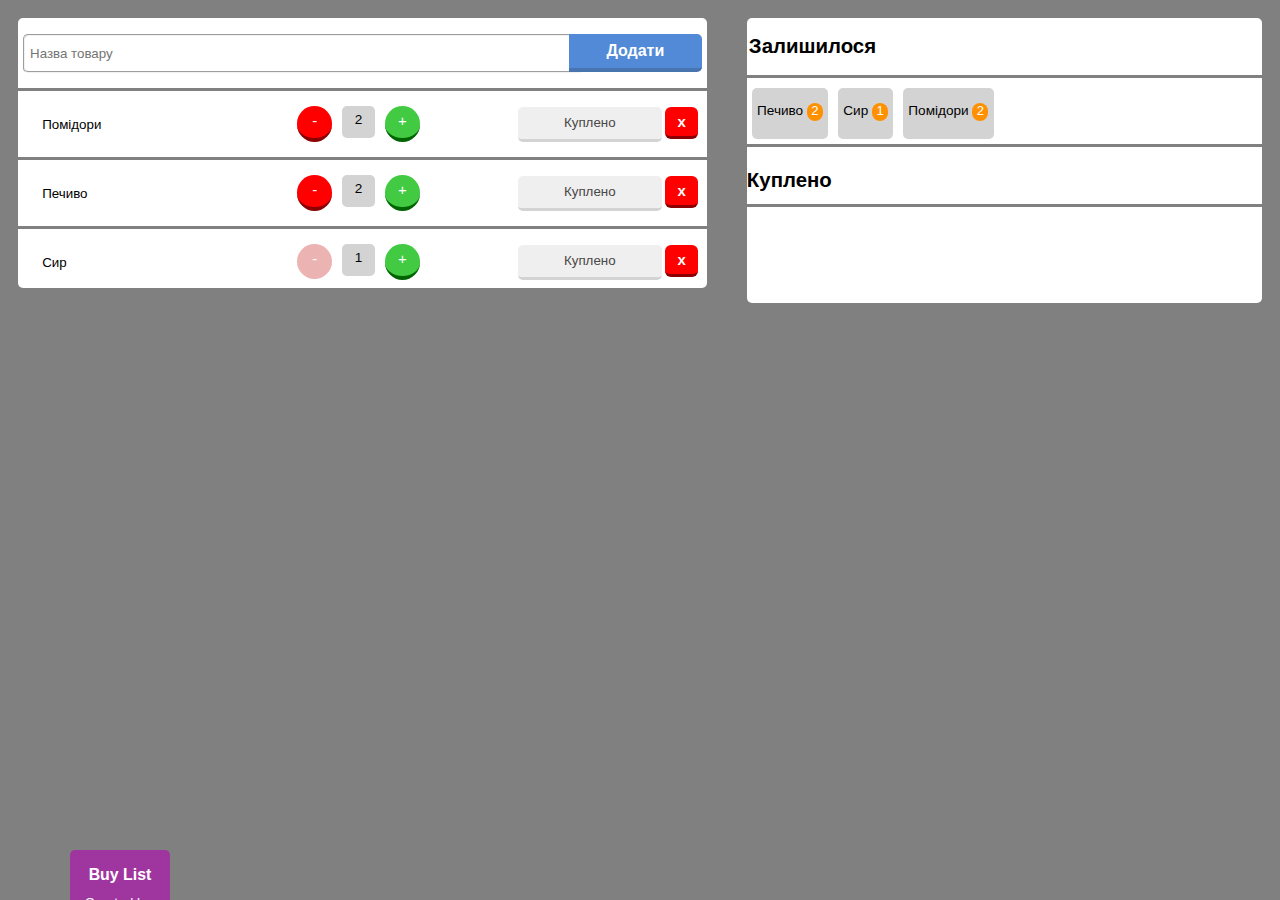
==== index.html @ 106ea7c1 "almost final version" ====
<!DOCTYPE html>
<html lang="en">
<head>
    <meta charset="UTF-8">
    <meta name="viewport" content="width=device-width, initial-scale=1.0">
    <link rel="stylesheet" type="text/css" href="main.css" />
    <title>Document</title>
</head>

<body class="container">

<section class="left-part">
    
    <section class="starter-line">
        <input type="text" class="name" placeholder="Назва товару"/>
        <button id="add-button" class="tooltip" data-tooltip="add"><b>Додати</b></button>
    </section>


    <section class="line">
        <section class="lblock"> 
            <input type="text" class="fieldBorder" value="Помідори">
        </section>
        <div class="block"> 
            <span class="tooltip red-minus" data-tooltip="remove product">-</span>
            <span class="amount-gray">2</span>
            <span class="tooltip green-plus" data-tooltip="add product">+</span>
        </div>
        <div class="buttonblock">
            <button class="buy tooltip" data-tooltip="not bought">Куплено</button>
            <span class="tooltip cross" data-tooltip="delete">x</span>
        </div>
    </section>


    <section class="line">
        <section class="lblock"> 
            <input type="text" class="fieldBorder" value="Печиво">
        </section>
        <div class="block"> 
            <span class="tooltip red-minus" data-tooltip="remove product">-</span>
            <span class="amount-gray">2</span>
            <span class="tooltip green-plus" data-tooltip="add product">+</span>
        </div>
        <div class="buttonblock">
            <button class="buy tooltip" data-tooltip="bought">Куплено</button>
            <span class="tooltip cross" data-tooltip="delete">x</span>
        </div>
    </section>


    <section class="line">
        <section class="lblock"> 
            <input type="text" class="fieldBorder" value="Сир">
        </section>
        <div class="block"> 
            <span class="red-minus"  style = "background-color: rgb(236, 179, 179); border-bottom: 0.2rem solid rgb(236, 179, 179)" >-</span>
            <span class="amount-gray">1</span>
            <span class="tooltip green-plus" data-tooltip="add product">+</span>
        </div>
        <div class="buttonblock">
            <button class="buy tooltip" data-tooltip="bought">Куплено</button>
            <span class="tooltip cross" data-tooltip="delete">x</span>
        </div>
    </section>

</section>

<section class="right-part">
    <section class="line">
        <h2>Залишилося</h2>
    </section>
    <section class="line-for-notbought-products">
        <span class="product-item">
            <span class="nameLeft">Печиво</span>
            <span class="amount" style="color: white;">2</span>
        </span>
        <span class="product-item">
            <span class="nameLeft">Сир</span>
            <span class="amount" style="color: white;">1</span>
        </span>
        <span class="product-item">
            <span class="nameLeft">Помідори</span>
            <span class="amount" style="color: white;">2</span>
        </span>
    </section>
    
    <h2>Куплено</h2>
    
    <section class="line-for-bought-products">
        
    </section>
    <div class="badge">
        <div class="creator-name">
            <h3><b class="buy-list">Buy List</b></h3>
            <div class="my-name">
                Created by: Dasha Filozop
            </div>
        </div>
    </div>

<script src="C:\Users\38066\Desktop\Lab3\script.js"></script>

</body>
</html>
---- main.css ----
body{
    background-color: gray;
	font-family: Verdana, Geneva, Tahoma, sans-serif;
	font-size: 85%;
}
.left-part{
	background-color: white;
    margin: 10px;
    border-radius: 5px;
    height: 260px;
	position: relative;
	width: 60%;
	padding-bottom:10px;
	padding-right:2px;
}

.right-part {
	background-color: white;
	margin: 10px;
	border-radius: 5px;
	height: 265px;
	width: 45%;
	padding-bottom: 20px;
}

.container {
	display: flex;
	justify-content: center;
	gap:20px;

}
@media (max-width: 500px) {
	.container {
		flex-direction: column;
	}
	.left-part {
		width: 95%;
	}
	.right-part{
		width: 95%;
	}
}

.left-part .line{
	display: flex;
	align-items: center;
	justify-content: space-between;
	flex-direction: row;
	width: 103%;
	height:56px;
	position:relative;
	right:4px;
	padding:5px;
	border:solid black;
	border-left:0;
	border-right:0;
    border-color:gray;
	border-top:0;
}

.right-part .line, .line-for-products{
	display: flex;
	align-items: center;
	justify-content: space-between;
	flex-direction: row;
	width: 102%;
	height:20%;
	position:relative;
	padding:2px;
	border:solid black;
	border-left:0;
	border-right:0;
    border-color:gray;
	border-top:0;
}

.name{
	border-radius: 4px;
	border-style: groove;
	border-color: rgb(241, 241, 241);
	position: relative;
	left: 5px;
	height: 25px;
	width: 105%;
	padding: 5px;
	border-radius: 5px;
}

#add-button{
	background-color: rgb(82, 138, 215);
    border: none;
    border-bottom: 0.3rem solid rgb(72, 116, 176);
    position: relative;
    left: -10px;
    height: 37.75px;
    width: 25%;
    padding: 5px;
    border-top-right-radius: 5px;
    border-bottom-right-radius: 5px;
    font-size: medium;
	color: white;
}

.block{
	width: 29%;
	position: relative;
	right: 2% ;
	display:flex;
	justify-content: center;
}
.buttonblock{
	width: 29%;
	text-align: right;
	position: relative;
	right:4%;
}
.lblock{
	width: 29%;
	position: relative;
	right: -3% ;
	display:flex;
	justify-content: left;
}

.amount-gray{
	background-color: lightgray;
	border-radius: 10px;
	display: inline-block;
	height: 20px;
	width: 20px;
	padding: 3%;
	border-radius: 5px;
	text-align: center;
}

.red-minus{
background-color: red;
 color: white;
 font: 1.1em sans-serif;
 border-radius: 20px;
 border-bottom: 0.25rem solid darkred;
 display: inline-block;
 height: 20px;
 width: 23px;
 padding: 3%;
 text-align: center;
 margin-right: 10px;
}

.red-minus2{
	background-color: rgba(255, 0, 0, 0.644);
    color: white;
    font: 1.1em sans-serif;
    border-radius: 20px;
    border-bottom: 0.25rem solid rgba(139, 0, 0, 0.538);
    display: inline-block;
    height: 20px;
    width: 23px;
    padding: 3%;
    text-align: center;
	margin-right: 10px;
}

.green-plus{
	background-color: rgb(66, 203, 66);
    color: white;
    font: 1.1em sans-serif;
    border-radius: 20px;
    border-bottom: 0.25rem solid darkgreen;
    display: inline-block;
    height: 20px;
    width: 23px;
    padding: 3%;
    text-align: center;
	margin-left: 10px;
}

.cross{
	background-color: red;
    color: white;
    font: 1.1em sans-serif;
    border-radius: 6px;
    border: none;
    border-bottom: 0.2rem solid darkred;
    display: inline-block;
    text-align: center;
	font-weight:750;
    height: 10%;
    width: 10%;
    padding: 3%;
    text-align: center;
}

.buy{
	border: none;
	border-bottom: solid lightgray;
	height: 35px;
	width: 70%;
	padding: 5px;
	border-radius: 5px;
	text-align: center;
	color:rgb(74, 71, 71)
}


.fieldBorder{
	border-radius: 5px;
	height: 20px;
	width: 70%;
	border: none;
}

.fieldBorder:focus{
	outline:none;
	border: 2px solid rgb(14, 66, 210);
}
.fieldBorder::placeholder{
	color: black;
   }

.product-item {
	background-color: lightgray;
	display: inline-block;
	height: 20px;
	padding: 3%;
	padding-right:1%;
	padding-left: 1%;
	border-radius: 5px;
	position: relative;
	top: 10px;
	gap: 10px;
	margin-bottom: 10px;
	margin-right: 10px;
	
}

.amount {
	background-color: rgb(255, 145, 0);
	border-radius: 10px;
	
	display: inline-block;
	height: 18px;
	width: 16px;
	text-align: center;
	font-size: 13px;
}
.tooltip {
    position: relative;
    display: inline-block;
}

.tooltip::before {
    content: attr(data-tooltip);
    visibility: hidden;
    max-width: 100px;
    background-color: purple;
    color: white;
    text-align: center;
    font-size: 14px;
    border-radius: 5px;
    padding: 5px;
    position: absolute;
    display: flex;
    align-items: center;
    justify-content: center;
    z-index: 1;
    transform: translateX(-50%);
    opacity: 0;
    transition: all 0.7s ease-in-out;
    bottom: calc(100% - 10px);
    left: 50%;
}

.tooltip:hover::before {
    visibility: visible;
    opacity: 1;
}
.badge{
	background: rgb(159, 53, 159);
	height: 100px;
	width: 100px;
	border-radius: 5px;
	transition: all 1s ease;
	text-align: center;
	position: fixed;
	left: 70px;
    bottom: -50px;
	color:white;
   }
   .badge:hover{
	background-color: rgb(55, 21, 151);
	position: absolute; bottom: -10px;
   }
   @media print {
	* {
	  -webkit-print-color-adjust: exact;
	}
	.badge{
	  background-color: white;
	  border: 3px solid rgb(159, 53, 159);
	  height: 85px;
	}
	.badge .creator-name, .badge .creator-name{
	  color:black;
	}
	.badge .buy-list{
	  visibility: hidden;
	  position:absolute;
	}
  }
  .my-name{
	position: relative;
	top:-5px;
  }

  .starter-line{
	display: flex;
	align-items: center;
	justify-content: space-between;
	flex-direction: row;
	width: 101%;
	height:70px;
	position:relative;
	border:solid black;
	border-left:0;
	border-right:0;
    border-color:gray;
	border-top:0;
  }
  .line-for-notbought-products{
	display: flex;
	align-items: center;
	flex-wrap: wrap;
	width: 100%;
	position: relative;
	top: -5px;
	padding: 5px;
	border: solid black;
	border-left: 0;
	border-right: 0;
	border-color: gray;
	border-top: 0;
	justify-content: flex-start;
  }

	

  .line-for-bought-products{
	display: flex;
	align-items: center;
	justify-content: left;
	gap:5px;
	flex-direction: row;
	width: 100%;
	height:25%;
	position:relative;
	top:-5px;
	padding:5px;
	border:solid black;
	border-left:0;
	border-right:0;
    border-color:gray;
	border-bottom:0;
	justify-content: flex-start;
  }
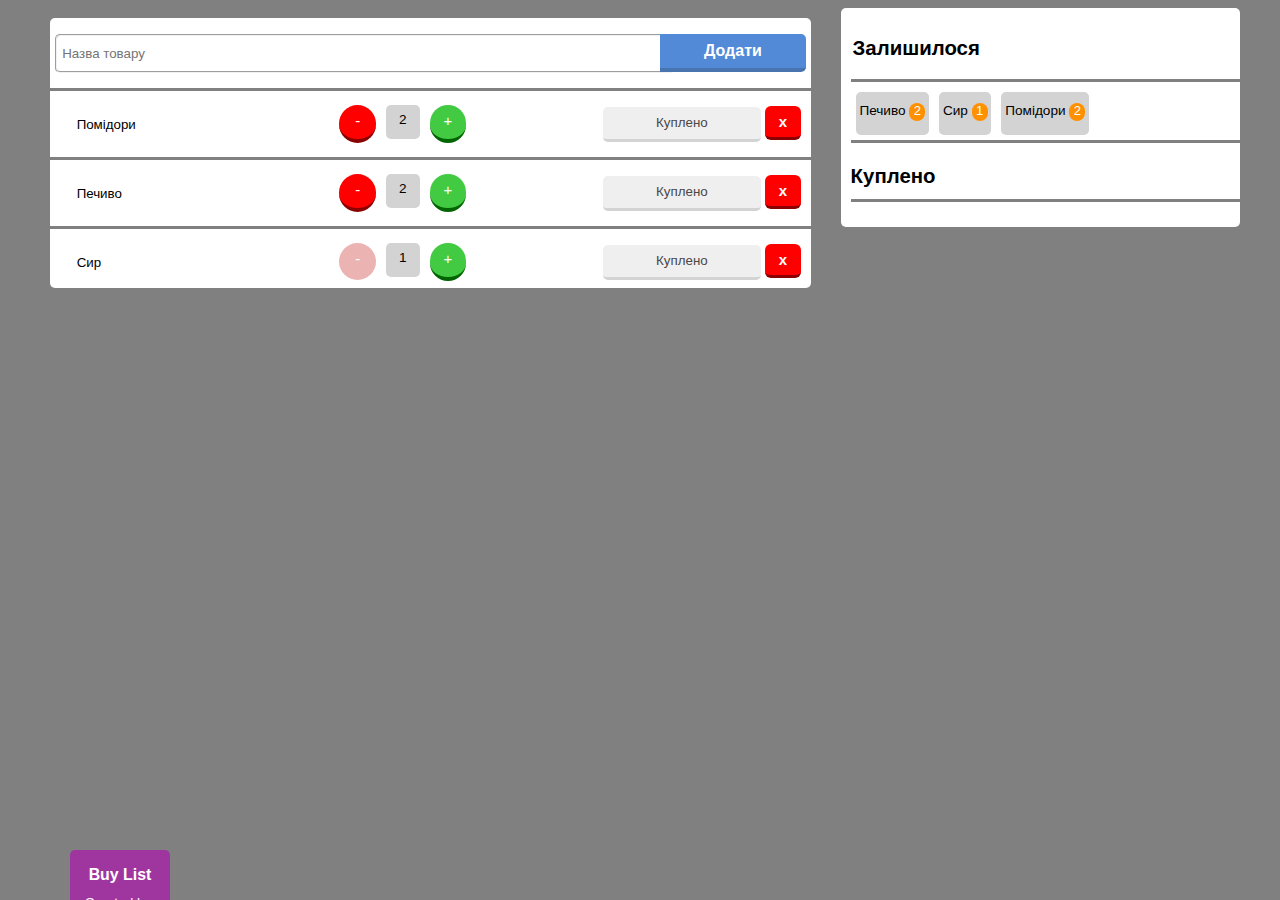
==== commit 8a87fc2f: "final version" ====
--- a/index.html
+++ b/index.html
@@ -15,53 +15,55 @@
         <input type="text" class="name" placeholder="Назва товару"/>
         <button id="add-button" class="tooltip" data-tooltip="add"><b>Додати</b></button>
     </section>
+    <section class="goodsSection">
+            <section class="line">
+                <section class="lblock"> 
+                    <input type="text" class="fieldBorder" value="Помідори">
+                </section>
+                <div class="block"> 
+                    <span class="tooltip red-minus" data-tooltip="remove product">-</span>
+                    <span class="amount-gray">2</span>
+                    <span class="tooltip green-plus" data-tooltip="add product">+</span>
+                </div>
+                <div class="buttonblock">
+                    <button class="buy tooltip" data-tooltip="bought">Куплено</button>
+                    <span class="tooltip cross" data-tooltip="delete">x</span>
+                </div>
+            </section>
 
 
-    <section class="line">
-        <section class="lblock"> 
-            <input type="text" class="fieldBorder" value="Помідори">
-        </section>
-        <div class="block"> 
-            <span class="tooltip red-minus" data-tooltip="remove product">-</span>
-            <span class="amount-gray">2</span>
-            <span class="tooltip green-plus" data-tooltip="add product">+</span>
-        </div>
-        <div class="buttonblock">
-            <button class="buy tooltip" data-tooltip="not bought">Куплено</button>
-            <span class="tooltip cross" data-tooltip="delete">x</span>
-        </div>
-    </section>
+            <section class="line">
+                <section class="lblock"> 
+                    <input type="text" class="fieldBorder" value="Печиво">
+                </section>
+                <div class="block"> 
+                    <span class="tooltip red-minus" data-tooltip="remove product">-</span>
+                    <span class="amount-gray">2</span>
+                    <span class="tooltip green-plus" data-tooltip="add product">+</span>
+                </div>
+                <div class="buttonblock">
+                    <button class="buy tooltip" data-tooltip="bought">Куплено</button>
+                    <span class="tooltip cross" data-tooltip="delete">x</span>
+                </div>
+            </section>
 
 
-    <section class="line">
-        <section class="lblock"> 
-            <input type="text" class="fieldBorder" value="Печиво">
-        </section>
-        <div class="block"> 
-            <span class="tooltip red-minus" data-tooltip="remove product">-</span>
-            <span class="amount-gray">2</span>
-            <span class="tooltip green-plus" data-tooltip="add product">+</span>
-        </div>
-        <div class="buttonblock">
-            <button class="buy tooltip" data-tooltip="bought">Куплено</button>
-            <span class="tooltip cross" data-tooltip="delete">x</span>
-        </div>
-    </section>
+            <section class="line">
+                <section class="lblock"> 
+                    <input type="text" class="fieldBorder" value="Сир">
+                </section>
+                <div class="block"> 
+                    <span class="red-minus"  style = "background-color: rgb(236, 179, 179); border-bottom: 0.2rem solid rgb(236, 179, 179)" >-</span>
+                    <span class="amount-gray">1</span>
+                    <span class="tooltip green-plus" data-tooltip="add product">+</span>
+                </div>
+                <div class="buttonblock">
+                    <button class="buy tooltip" data-tooltip="bought">Куплено</button>
+                    <span class="tooltip cross" data-tooltip="delete">x</span>
+                </div>
+            </section>
+    
 
-
-    <section class="line">
-        <section class="lblock"> 
-            <input type="text" class="fieldBorder" value="Сир">
-        </section>
-        <div class="block"> 
-            <span class="red-minus"  style = "background-color: rgb(236, 179, 179); border-bottom: 0.2rem solid rgb(236, 179, 179)" >-</span>
-            <span class="amount-gray">1</span>
-            <span class="tooltip green-plus" data-tooltip="add product">+</span>
-        </div>
-        <div class="buttonblock">
-            <button class="buy tooltip" data-tooltip="bought">Куплено</button>
-            <span class="tooltip cross" data-tooltip="delete">x</span>
-        </div>
     </section>
 
 </section>
@@ -72,15 +74,15 @@
     </section>
     <section class="line-for-notbought-products">
         <span class="product-item">
-            <span class="nameLeft">Печиво</span>
+            <span class="nameLeft">Печиво </span>
             <span class="amount" style="color: white;">2</span>
         </span>
         <span class="product-item">
-            <span class="nameLeft">Сир</span>
+            <span class="nameLeft">Сир </span>
             <span class="amount" style="color: white;">1</span>
         </span>
         <span class="product-item">
-            <span class="nameLeft">Помідори</span>
+            <span class="nameLeft">Помідори </span>
             <span class="amount" style="color: white;">2</span>
         </span>
     </section>
@@ -102,4 +104,4 @@
 <script src="C:\Users\38066\Desktop\Lab3\script.js"></script>
 
 </body>
-</html>
+</html>--- a/main.css
+++ b/main.css
@@ -16,11 +16,10 @@
 
 .right-part {
 	background-color: white;
-	margin: 10px;
-	border-radius: 5px;
-	height: 265px;
-	width: 45%;
-	padding-bottom: 20px;
+	padding: 10px;
+	border-radius: 5px;
+	height: 100%;
+	width: 30%;
 }
 
 .container {
@@ -63,6 +62,7 @@
 	align-items: center;
 	justify-content: space-between;
 	flex-direction: row;
+	flex-wrap: wrap;
 	width: 102%;
 	height:20%;
 	position:relative;
@@ -104,7 +104,7 @@
 .block{
 	width: 29%;
 	position: relative;
-	right: 2% ;
+	right: 5% ;
 	display:flex;
 	justify-content: center;
 }
@@ -345,24 +345,23 @@
 
 	
 
-  .line-for-bought-products{
-	display: flex;
-	align-items: center;
+  .line-for-bought-products {
+	display: flex;
+	align-items: center;
+	flex-wrap: wrap;
 	justify-content: left;
-	gap:5px;
+	gap: 5px;
 	flex-direction: row;
 	width: 100%;
-	height:25%;
-	position:relative;
-	top:-5px;
-	padding:5px;
-	border:solid black;
-	border-left:0;
-	border-right:0;
-    border-color:gray;
-	border-bottom:0;
+	position: relative;
+	top: -5px;
+	padding: 5px;
+	border: solid black;
+	border-left: 0;
+	border-right: 0;
+	border-color: gray;
+	border-bottom: 0;
 	justify-content: flex-start;
   }
 
-
   
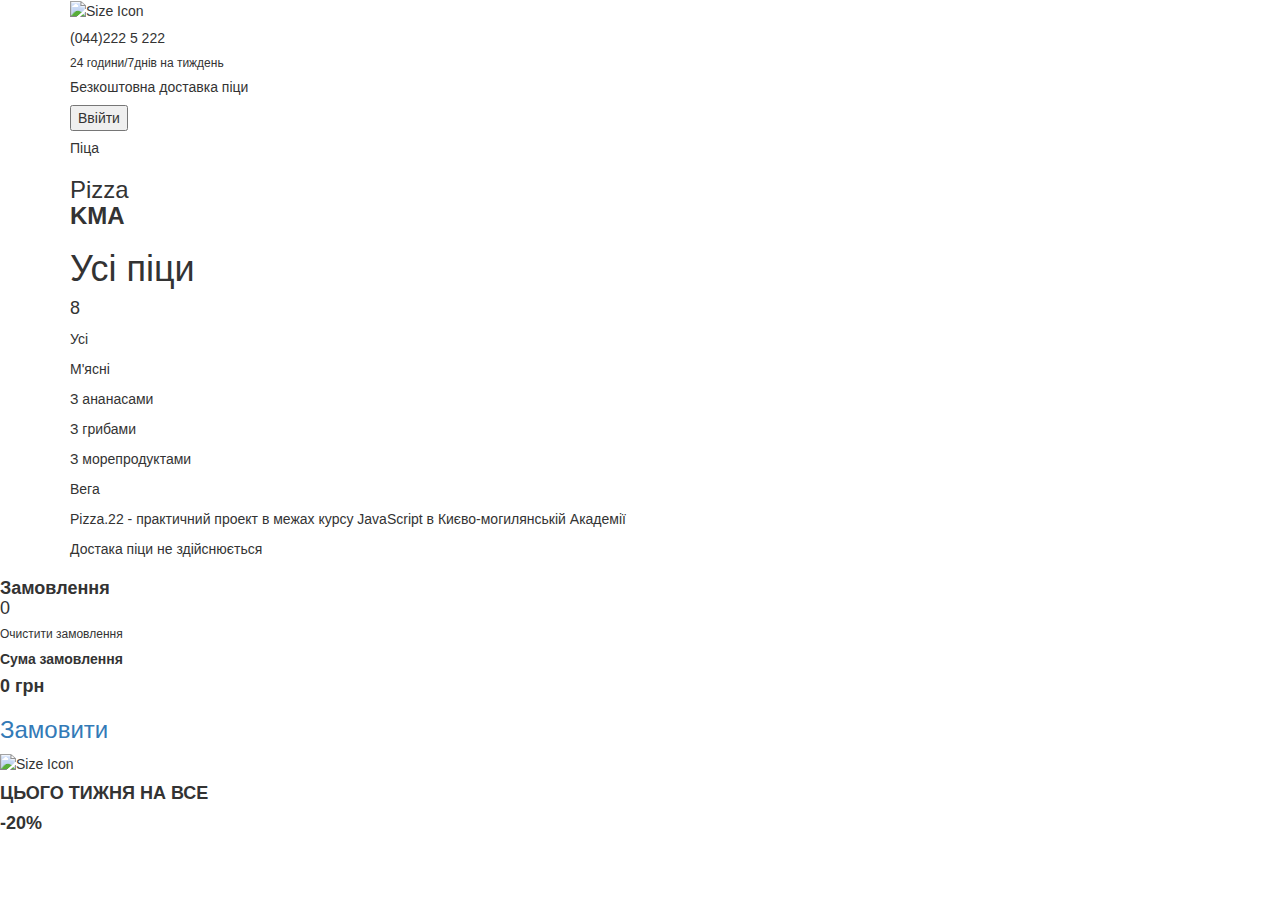
==== commit c5d7393e: "Add files via upload" ====
--- a/index.html
+++ b/index.html
@@ -1,107 +1,111 @@
 <!DOCTYPE html>
-<html lang="en">
-<head>
+<html>
+<head lang="en">
     <meta charset="UTF-8">
-    <meta name="viewport" content="width=device-width, initial-scale=1.0">
-    <link rel="stylesheet" type="text/css" href="main.css" />
-    <title>Document</title>
-</head>
+    <title>Pizza KMA</title>
 
-<body class="container">
+    <!-- Bootsrap CSS -->
+    <link rel="stylesheet" href="https://maxcdn.bootstrapcdn.com/bootstrap/3.3.6/css/bootstrap.min.css">
 
-<section class="left-part">
-    
-    <section class="starter-line">
-        <input type="text" class="name" placeholder="Назва товару"/>
-        <button id="add-button" class="tooltip" data-tooltip="add"><b>Додати</b></button>
-    </section>
-    <section class="goodsSection">
-            <section class="line">
-                <section class="lblock"> 
-                    <input type="text" class="fieldBorder" value="Помідори">
-                </section>
-                <div class="block"> 
-                    <span class="tooltip red-minus" data-tooltip="remove product">-</span>
-                    <span class="amount-gray">2</span>
-                    <span class="tooltip green-plus" data-tooltip="add product">+</span>
-                </div>
-                <div class="buttonblock">
-                    <button class="buy tooltip" data-tooltip="bought">Куплено</button>
-                    <span class="tooltip cross" data-tooltip="delete">x</span>
-                </div>
-            </section>
+    <!-- LESS основний файл -->
+    <link rel="stylesheet/less" type="text/css" href="assets/less/main.less" />
+
+    <!-- LESS JavaScript компілятор -->
+    <script src="https://cdnjs.cloudflare.com/ajax/libs/less.js/2.5.3/less.min.js"></script>
 
 
-            <section class="line">
-                <section class="lblock"> 
-                    <input type="text" class="fieldBorder" value="Печиво">
-                </section>
-                <div class="block"> 
-                    <span class="tooltip red-minus" data-tooltip="remove product">-</span>
-                    <span class="amount-gray">2</span>
-                    <span class="tooltip green-plus" data-tooltip="add product">+</span>
-                </div>
-                <div class="buttonblock">
-                    <button class="buy tooltip" data-tooltip="bought">Куплено</button>
-                    <span class="tooltip cross" data-tooltip="delete">x</span>
-                </div>
+</head>
+<body>
+   
+
+<div id="cart"></div>
+<div class="page">
+
+    <div class="container">
+
+        <div class="main-info">
+
+            <img src="assets\images\discount.svg" alt="Size Icon" id="badge">
+  
+            <div class="topText">
+                <h5 class="number">(044)222 5 222</h5>
+                <h6 class="time">24 години/7днів на тиждень</h6>
+                <h5 class="free">Безкоштовна доставка піци</h5>
+                <button class="button">Ввійти</a>
+            </div>
+  
+            <div class="bottomText">
+                <h5>Піца</h5>
+            </div>
+  
+            <section class="rect">
+                <h3>Pizza<br><b>KMA</b></h3>
             </section>
+  
+        </div>
+
+        <div class="typesText">
+           <span class="allPizzas">
+               <h1> Усі піци </h1>
+               <h4 class="amount">8</h4>
+           </span>
+           <span class="types">
+               <p class="allTypes active">Усі</p>
+               <p class="meatType">М'ясні</p>
+               <p class="pineaplesType">З ананасами</p>
+               <p class="mushroomsType">З грибами</p>
+               <p class="seafoodType">З морепродуктами</p>
+               <p class="vegaType">Вега</p>
+           </span>
+       </div>
+
+       <div class="row" id="pizza_list">
+
+       </div>
 
 
-            <section class="line">
-                <section class="lblock"> 
-                    <input type="text" class="fieldBorder" value="Сир">
-                </section>
-                <div class="block"> 
-                    <span class="red-minus"  style = "background-color: rgb(236, 179, 179); border-bottom: 0.2rem solid rgb(236, 179, 179)" >-</span>
-                    <span class="amount-gray">1</span>
-                    <span class="tooltip green-plus" data-tooltip="add product">+</span>
-                </div>
-                <div class="buttonblock">
-                    <button class="buy tooltip" data-tooltip="bought">Куплено</button>
-                    <span class="tooltip cross" data-tooltip="delete">x</span>
-                </div>
-            </section>
-    
+        <div class="bottomInformation">
+            <p>Pizza.22 - практичний проект в межах курсу JavaScript в Києво-могилянській Академії</p>
+            <p>Достака піци не здійснюється</p>
+        </div>
 
-    </section>
-
-</section>
-
-<section class="right-part">
-    <section class="line">
-        <h2>Залишилося</h2>
-    </section>
-    <section class="line-for-notbought-products">
-        <span class="product-item">
-            <span class="nameLeft">Печиво </span>
-            <span class="amount" style="color: white;">2</span>
-        </span>
-        <span class="product-item">
-            <span class="nameLeft">Сир </span>
-            <span class="amount" style="color: white;">1</span>
-        </span>
-        <span class="product-item">
-            <span class="nameLeft">Помідори </span>
-            <span class="amount" style="color: white;">2</span>
-        </span>
-    </section>
-    
-    <h2>Куплено</h2>
-    
-    <section class="line-for-bought-products">
-        
-    </section>
-    <div class="badge">
-        <div class="creator-name">
-            <h3><b class="buy-list">Buy List</b></h3>
-            <div class="my-name">
-                Created by: Dasha Filozop
-            </div>
-        </div>
     </div>
 
-<script src="C:\Users\38066\Desktop\Lab3\script.js"></script>
+    <div class="buy">
+        <span class="headline">
+            <h4><b>Замовлення</b><p class="amount shoppingСart">0</p></h4>
+            <h6 class="clearOrder">Очистити замовлення</h6>
+        </span>
 
+        <div class="list">
+
+        </div>
+
+        <div class="conclusion">
+            <h5><b>Сума замовлення</b></h5>
+            <h4><b class="totalPrice">0 грн</b></h4>
+        </div>
+        <a href="#" class="orderButton"><h3>Замовити</h3></a>
+
+        
+
+    </div>
+
+</div>
+
+   <img src="assets\images\discount.svg" alt="Size Icon" id="bottomBadge">
+   <section class="sale">
+       <h4 class="upper-text"><b>ЦЬОГО ТИЖНЯ НА ВСЕ</b></h4>
+       <h4 class="down-text"><b>-20%</b></h4>
+   </section>
+
+<!-- jQuery JavaScript -->
+<script type="text/javascript" src="https://code.jquery.com/jquery-2.1.4.min.js"> </script>
+
+<!--Bootsrap JavaScript -->
+<script src="https://maxcdn.bootstrapcdn.com/bootstrap/3.3.6/js/bootstrap.min.js"></script>
+
+<!--Own JavaScript -->
+<script type="text/javascript"  src="assets/js/main1.js"> </script>
 </body>
-</html>+</html>
